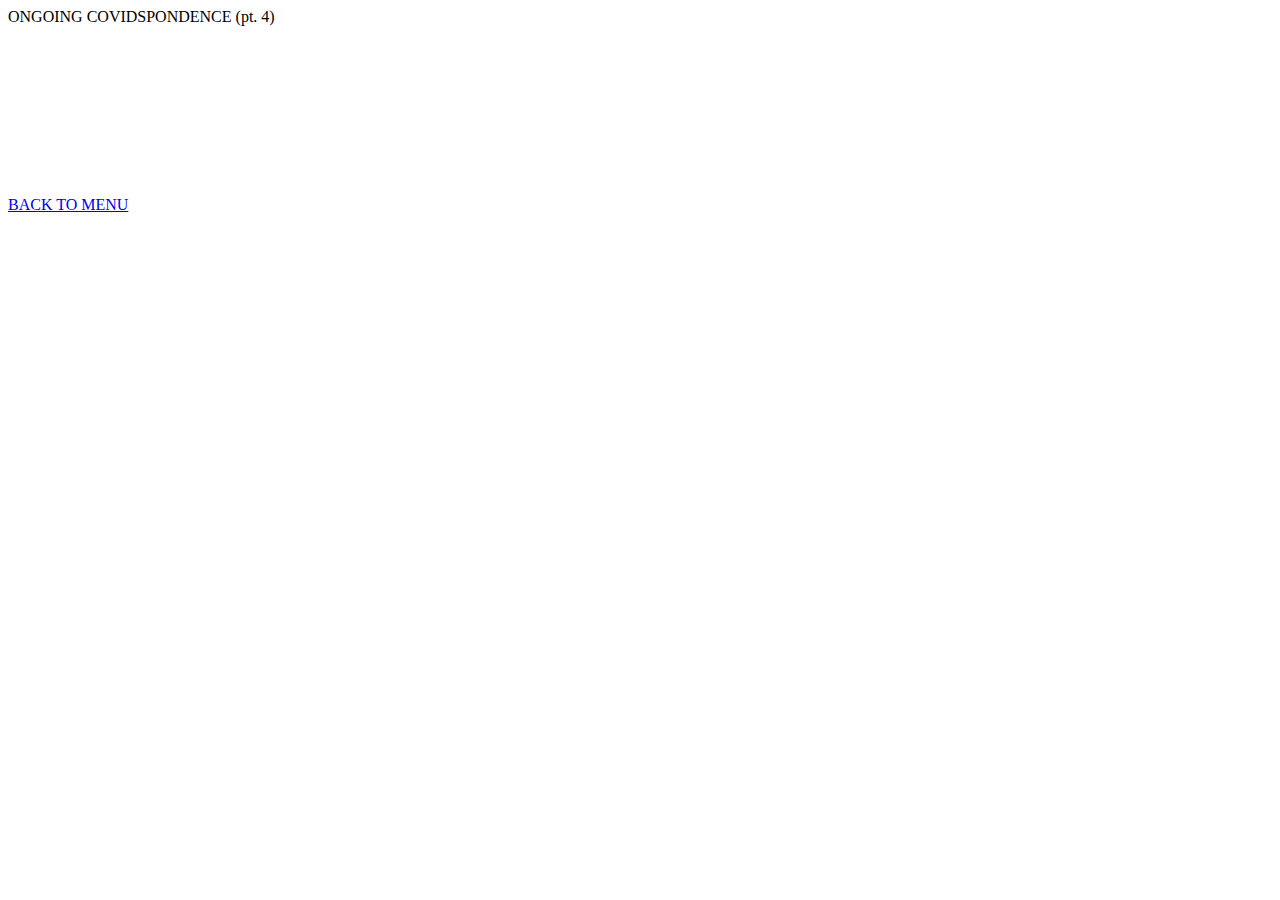
==== week6/44v-ongoing.html @ 19a5e635 "merge all plays. update playlist for week 9." ====
<!DOCTYPE html>
<html>
<head>
<head>
	<title>ONGOING COVIDSPONDENCE (pt. 4) - The Infinite Wrench</title>
	<meta name="viewport" content="width=device-width, initial-scale=1.0">
	<link rel="stylesheet" type="text/css" href="../style-play.css">

	
</head>
<body>
	<div class="title">ONGOING COVIDSPONDENCE (pt. 4)</div>
	<div class="youtube-responsive-container"><iframe src="https://www.youtube.com/embed/gPUdjv6JiG8" frameborder="0" allow="accelerometer; autoplay; encrypted-media; gyroscope; picture-in-picture" allowfullscreen></iframe></div>
	<div id="menu"><p><a href="../index.html#playlist">BACK TO MENU</p></div>
</body>
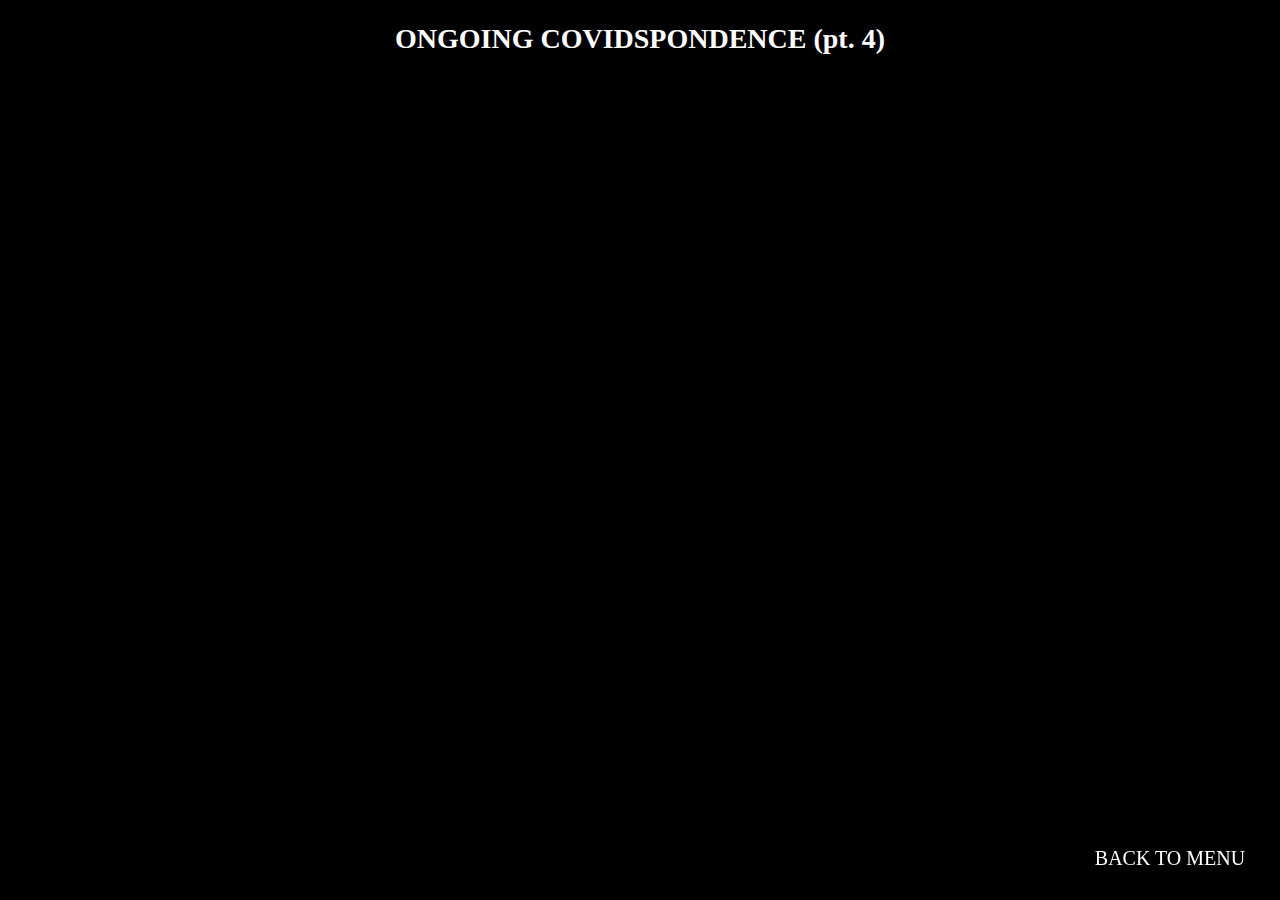
==== commit e89acbec: "embed almost all the plays" ====
--- a/week6/44v-ongoing.html
+++ b/week6/44v-ongoing.html
@@ -10,6 +10,6 @@
 </head>
 <body>
 	<div class="title">ONGOING COVIDSPONDENCE (pt. 4)</div>
-	<div class="youtube-responsive-container"><iframe src="https://www.youtube.com/embed/gPUdjv6JiG8" frameborder="0" allow="accelerometer; autoplay; encrypted-media; gyroscope; picture-in-picture" allowfullscreen></iframe></div>
+	<div class="youtube-responsive-container"><iframe src="https://www.youtube.com/embed/CjzHnTgYl8g" frameborder="0" allow="accelerometer; autoplay; encrypted-media; gyroscope; picture-in-picture" allowfullscreen></iframe></div>
 	<div id="menu"><p><a href="../index.html#playlist">BACK TO MENU</p></div>
 </body>
--- a/style-play.css
+++ b/style-play.css
@@ -0,0 +1,102 @@
+html {
+    size:100%;
+}
+            
+body {
+    cursor: url('images/cursor.cur'), default;
+    background-color: black;
+}
+		
+			
+		
+			
+	#linx {
+		position: relative;
+		left:15%;
+		width:70%;
+		text-align:center;
+		}
+		
+	#menu {
+	  position: fixed;
+    text-align:center;
+	bottom: 0;
+	right: 0;
+	border: 10px solid black;
+    width: 200px;
+    font-size: 20px;
+    }
+    
+    .credit {
+    position:fixed;
+    bottom: 0;
+    right: 260px;
+    text-align: center;
+    font-family: serif;
+    font-size: 12px;
+    background-color: black;
+    color: white;
+    border: 8px solid black; 
+    }
+    
+    .title {
+		text-align: center;
+        color: white;
+		font-weight: bold;
+		font-size: 28px;
+		position:relative;
+		padding-top: 15px;
+        padding-bottom: 15px;
+        width:50%;
+        left:25%;
+    }
+    
+		
+.youtube-responsive-container {
+position: relative;
+padding-bottom:56.25%;
+padding-top:30px;
+height:0;
+overflow:hidden;
+}
+
+
+.youtube-responsive-container iframe, 
+.youtube-responsive-container object, 
+.youtube-responsive-container embed {
+position:absolute;
+top:0;
+left:20%;
+width:60%;
+height:60%;
+}
+
+.highlight {
+    background-color:black;
+    
+}
+
+.centerImage
+{
+ text-align:center;
+ display:block;
+}
+
+a:link {
+    color: white;
+    text-decoration: none;
+}
+
+a:hover {
+    text-decoration: underline;
+    color: white;
+
+}
+
+a:visited {
+    color: white;
+    text-decoration: none;
+    
+}
+	
+
